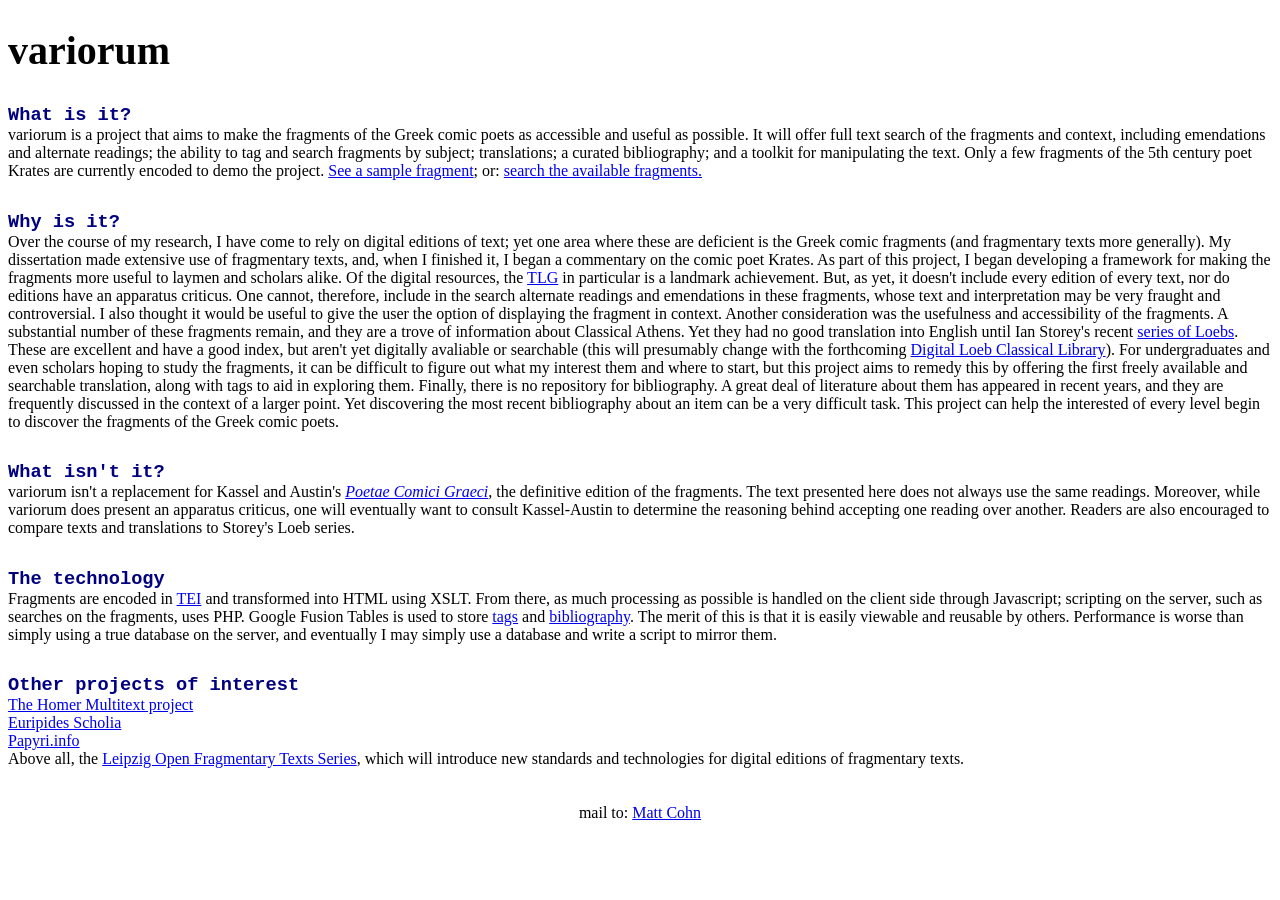
==== php/index.html @ d8ad79e2 "Changing bib presentation" ====
<!DOCTYPE html SYSTEM "http://www.w3.org/TR/xhtml1/DTD/xhtml1-transitional.dtd">
<html xmlns="http://www.w3.org/1999/xhtml">
    
    <head>
        <meta content="text/html; charset=utf-8" http-equiv="Content-Type" />
    <title>Project variorum</title>
<style>

h1 {
	font-size: 30pt;
	margin-bottom: 0px;	
}

h2 {
	font-family: Courier;
	font-size: 14pt;
	color: navy;
	padding-top: 15px;
	padding-bottom: 0px;
	margin-bottom: 0px;
}    
    
</style>
<h1>variorum</h1>
<h2>What is it?</h2>
variorum is a project that aims to make the fragments of the Greek comic poets as accessible and useful as possible.
It will offer full text search of the fragments and context, including emendations and alternate readings;
the ability to tag and search fragments by subject; translations; a curated bibliography; and a toolkit for manipulating the text.
Only a few fragments of the 5th century poet Krates are currently encoded to demo the project. <a href="/demo/container.php?q=kratesfr27">See a sample fragment</a>; or: <a href="/demo/search.html">search the available fragments.</a>
<h2>Why is it?</h2>
	Over the course of my research, I have come to rely on digital editions of text; yet one area where these are deficient is the Greek comic fragments (and fragmentary texts more generally). My dissertation made extensive use of fragmentary texts, and, when I finished it, I began a commentary on the comic poet Krates. As part of this project, I began developing a framework for making the fragments more useful to laymen and scholars alike. Of the digital resources, the <a href="http://www.tlg.uci.edu/">TLG</a> in particular is a landmark achievement. But, as yet, it doesn't include every edition of every text, nor do editions have an apparatus criticus.
	One cannot, therefore, include in the search alternate readings and emendations in these fragments, whose text and interpretation may be very fraught and controversial. I also thought it would be useful to give the user the option of displaying the fragment in context.
	Another consideration was the usefulness and accessibility of the fragments. A substantial number of these fragments remain, and they are a trove of information about Classical Athens. Yet they had no good translation into English until Ian Storey's recent <a href="http://www.worldcat.org/title/fragments-of-old-comedy/oclc/676725400">series of Loebs</a>. These are excellent and have a good index, but aren't yet digitally avaliable or searchable (this will presumably change with the forthcoming <a href="http://www.hup.harvard.edu/features/loeb/digital.html">Digital Loeb Classical Library</a>). For undergraduates and even scholars hoping to study the fragments, it can be difficult to figure out what my interest them and where to start, but this project aims to remedy this by offering the first freely available and searchable translation, along with tags to aid in exploring them. Finally, there is no repository for bibliography. A great deal of literature about them has appeared in recent years, and they are frequently discussed in the context of a larger point. Yet discovering the most recent bibliography about an item can be a very difficult task. This project can help the interested of every level begin to discover the fragments of the Greek comic poets.
	
	<h2>What isn't it?</h2>
	variorum isn't a replacement for Kassel and Austin's <i><a href="http://www.worldcat.org/title/poetae-comici-graeci-pcg/oclc/18656139">Poetae Comici Graeci</a></i>, the definitive edition of the fragments. The text presented here does not always use the same readings. Moreover, while variorum does present an apparatus criticus, one will eventually want to consult Kassel-Austin to determine the reasoning behind accepting one reading over another. Readers are also encouraged to compare texts and translations to Storey's Loeb series.
	<h2>The technology</h2>
    	Fragments are encoded in <a href="http://www.tei-c.org/index.xml">TEI</a> and transformed into HTML using XSLT. From there, as much processing as possible is handled on the client side through Javascript; scripting on the server, such as searches on the fragments, uses PHP. Google Fusion Tables is used to store <a href="https://www.google.com/fusiontables/embedviz?viz=GVIZ&t=TABLE&q=select+col0%2C+col1%2C+col2%2C+col3+from+1zaUYJa9cPl90Buj5l8QsmJwyEBKRDWJtGuMwrHg&containerId=googft-gviz-canvas">tags</a> and <a href="https://www.google.com/fusiontables/embedviz?viz=GVIZ&t=TABLE&q=select+col0%2C+col2%2C+col1%2C+col3+from+1yoWR-RMIDTDzajMKJrtn_QojabB8927R61fkYpw&containerId=googft-gviz-canvas">bibliography</a>. The merit of this is that it is easily viewable and reusable by others. Performance is worse than simply using a true database on the server, and eventually I may simply use a database and write a script to mirror them.
<h2>Other projects of interest</h2>
    	<a href="http://www.homermultitext.org/">The Homer Multitext project</a><BR/>
    	<a href="http://euripidesscholia.org/">Euripides Scholia</a><BR/>
    	<a href="http://www.papyri.info">Papyri.info</a><BR/>
    	Above all, the <a href="http://www.dh.uni-leipzig.de/wo/open-philology-project/the-leipzig-open-fragmentary-texts-series-lofts/">Leipzig Open Fragmentary Texts Series</a>, which will introduce new standards and technologies for digital editions of fragmentary texts.
    	<BR/><br/>
    	<BR/><center>mail to: <a href="mailto:cohnmd@umich.edu">Matt Cohn</a></center>
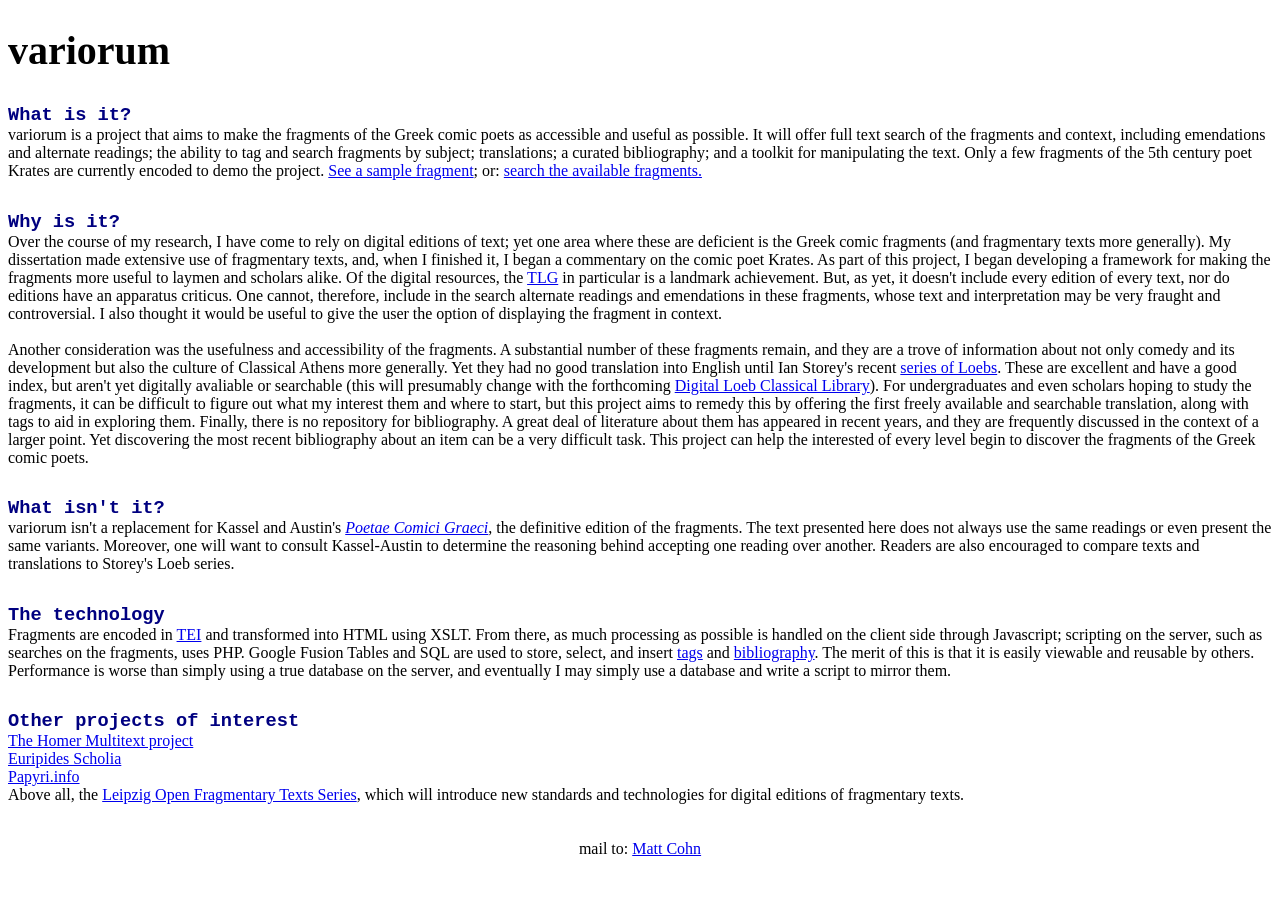
==== commit 17b06d81: "Altered some of the encoding Signed-off-by: Matt <projectvariorum@gmail.com>" ====
--- a/php/index.html
+++ b/php/index.html
@@ -30,12 +30,12 @@
 <h2>Why is it?</h2>
 	Over the course of my research, I have come to rely on digital editions of text; yet one area where these are deficient is the Greek comic fragments (and fragmentary texts more generally). My dissertation made extensive use of fragmentary texts, and, when I finished it, I began a commentary on the comic poet Krates. As part of this project, I began developing a framework for making the fragments more useful to laymen and scholars alike. Of the digital resources, the <a href="http://www.tlg.uci.edu/">TLG</a> in particular is a landmark achievement. But, as yet, it doesn't include every edition of every text, nor do editions have an apparatus criticus.
 	One cannot, therefore, include in the search alternate readings and emendations in these fragments, whose text and interpretation may be very fraught and controversial. I also thought it would be useful to give the user the option of displaying the fragment in context.
-	Another consideration was the usefulness and accessibility of the fragments. A substantial number of these fragments remain, and they are a trove of information about Classical Athens. Yet they had no good translation into English until Ian Storey's recent <a href="http://www.worldcat.org/title/fragments-of-old-comedy/oclc/676725400">series of Loebs</a>. These are excellent and have a good index, but aren't yet digitally avaliable or searchable (this will presumably change with the forthcoming <a href="http://www.hup.harvard.edu/features/loeb/digital.html">Digital Loeb Classical Library</a>). For undergraduates and even scholars hoping to study the fragments, it can be difficult to figure out what my interest them and where to start, but this project aims to remedy this by offering the first freely available and searchable translation, along with tags to aid in exploring them. Finally, there is no repository for bibliography. A great deal of literature about them has appeared in recent years, and they are frequently discussed in the context of a larger point. Yet discovering the most recent bibliography about an item can be a very difficult task. This project can help the interested of every level begin to discover the fragments of the Greek comic poets.
+	<BR/><BR/>Another consideration was the usefulness and accessibility of the fragments. A substantial number of these fragments remain, and they are a trove of information about not only comedy and its development but also the culture of Classical Athens more generally. Yet they had no good translation into English until Ian Storey's recent <a href="http://www.worldcat.org/title/fragments-of-old-comedy/oclc/676725400">series of Loebs</a>. These are excellent and have a good index, but aren't yet digitally avaliable or searchable (this will presumably change with the forthcoming <a href="http://www.hup.harvard.edu/features/loeb/digital.html">Digital Loeb Classical Library</a>). For undergraduates and even scholars hoping to study the fragments, it can be difficult to figure out what my interest them and where to start, but this project aims to remedy this by offering the first freely available and searchable translation, along with tags to aid in exploring them. Finally, there is no repository for bibliography. A great deal of literature about them has appeared in recent years, and they are frequently discussed in the context of a larger point. Yet discovering the most recent bibliography about an item can be a very difficult task. This project can help the interested of every level begin to discover the fragments of the Greek comic poets.
 	
 	<h2>What isn't it?</h2>
-	variorum isn't a replacement for Kassel and Austin's <i><a href="http://www.worldcat.org/title/poetae-comici-graeci-pcg/oclc/18656139">Poetae Comici Graeci</a></i>, the definitive edition of the fragments. The text presented here does not always use the same readings. Moreover, while variorum does present an apparatus criticus, one will eventually want to consult Kassel-Austin to determine the reasoning behind accepting one reading over another. Readers are also encouraged to compare texts and translations to Storey's Loeb series.
+	variorum isn't a replacement for Kassel and Austin's <i><a href="http://www.worldcat.org/title/poetae-comici-graeci-pcg/oclc/18656139">Poetae Comici Graeci</a></i>, the definitive edition of the fragments. The text presented here does not always use the same readings or even present the same variants. Moreover, one will want to consult Kassel-Austin to determine the reasoning behind accepting one reading over another. Readers are also encouraged to compare texts and translations to Storey's Loeb series.
 	<h2>The technology</h2>
-    	Fragments are encoded in <a href="http://www.tei-c.org/index.xml">TEI</a> and transformed into HTML using XSLT. From there, as much processing as possible is handled on the client side through Javascript; scripting on the server, such as searches on the fragments, uses PHP. Google Fusion Tables is used to store <a href="https://www.google.com/fusiontables/embedviz?viz=GVIZ&t=TABLE&q=select+col0%2C+col1%2C+col2%2C+col3+from+1zaUYJa9cPl90Buj5l8QsmJwyEBKRDWJtGuMwrHg&containerId=googft-gviz-canvas">tags</a> and <a href="https://www.google.com/fusiontables/embedviz?viz=GVIZ&t=TABLE&q=select+col0%2C+col2%2C+col1%2C+col3+from+1yoWR-RMIDTDzajMKJrtn_QojabB8927R61fkYpw&containerId=googft-gviz-canvas">bibliography</a>. The merit of this is that it is easily viewable and reusable by others. Performance is worse than simply using a true database on the server, and eventually I may simply use a database and write a script to mirror them.
+    	Fragments are encoded in <a href="http://www.tei-c.org/index.xml">TEI</a> and transformed into HTML using XSLT. From there, as much processing as possible is handled on the client side through Javascript; scripting on the server, such as searches on the fragments, uses PHP. Google Fusion Tables and SQL are used to store, select, and insert <a href="https://www.google.com/fusiontables/embedviz?viz=GVIZ&t=TABLE&q=select+col0%2C+col1%2C+col2%2C+col3+from+1zaUYJa9cPl90Buj5l8QsmJwyEBKRDWJtGuMwrHg&containerId=googft-gviz-canvas">tags</a> and <a href="https://www.google.com/fusiontables/embedviz?viz=GVIZ&t=TABLE&q=select+col0%2C+col2%2C+col1%2C+col3+from+1yoWR-RMIDTDzajMKJrtn_QojabB8927R61fkYpw&containerId=googft-gviz-canvas">bibliography</a>. The merit of this is that it is easily viewable and reusable by others. Performance is worse than simply using a true database on the server, and eventually I may simply use a database and write a script to mirror them.
 <h2>Other projects of interest</h2>
     	<a href="http://www.homermultitext.org/">The Homer Multitext project</a><BR/>
     	<a href="http://euripidesscholia.org/">Euripides Scholia</a><BR/>
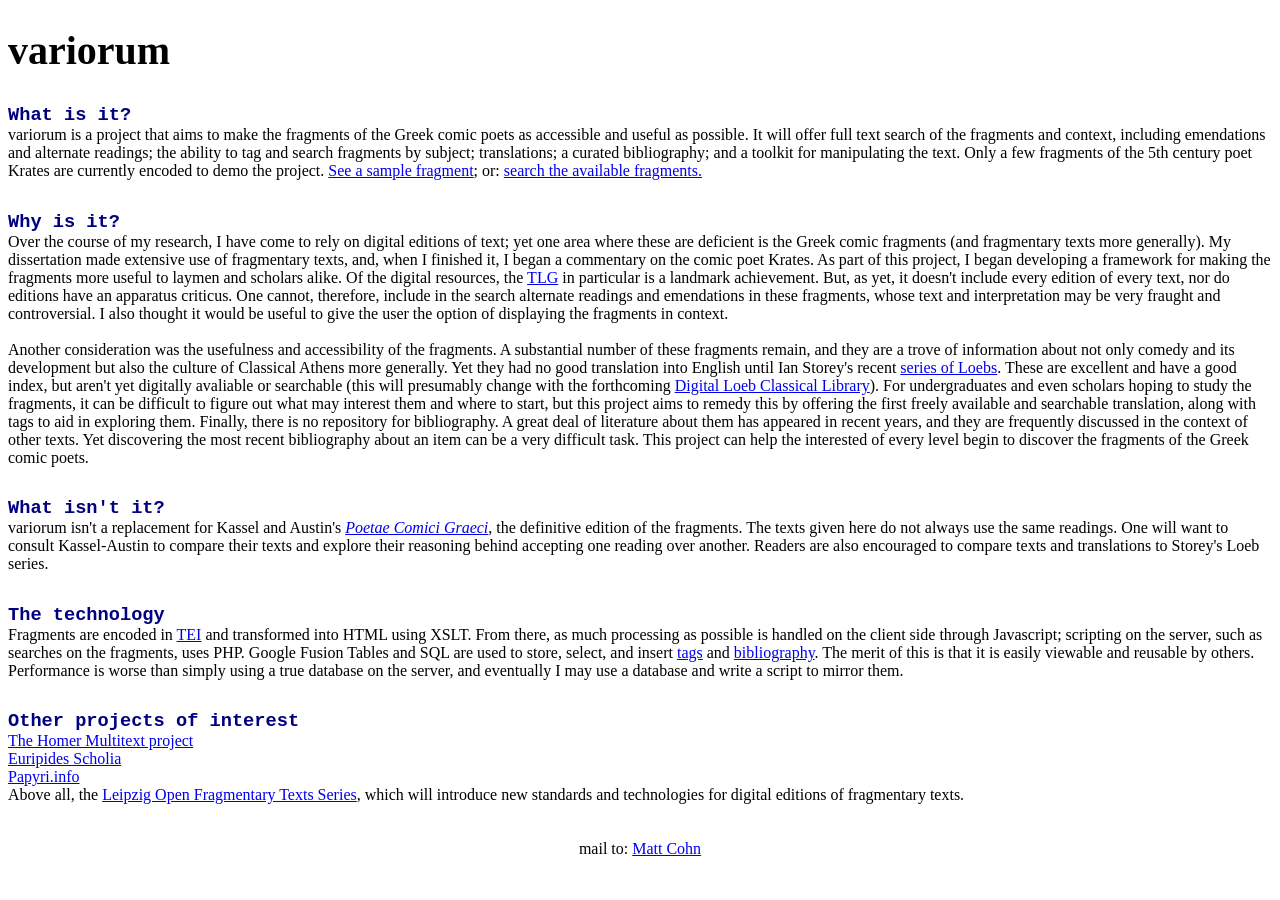
==== commit d935cafc: "Fixed more typos Signed-off-by: Matt <projectvariorum@gmail.com>" ====
--- a/php/index.html
+++ b/php/index.html
@@ -26,16 +26,16 @@
 variorum is a project that aims to make the fragments of the Greek comic poets as accessible and useful as possible.
 It will offer full text search of the fragments and context, including emendations and alternate readings;
 the ability to tag and search fragments by subject; translations; a curated bibliography; and a toolkit for manipulating the text.
-Only a few fragments of the 5th century poet Krates are currently encoded to demo the project. <a href="/demo/container.php?q=kratesfr27">See a sample fragment</a>; or: <a href="/demo/search.html">search the available fragments.</a>
+Only a few fragments of the 5th century poet Krates are currently encoded to demo the project. <a href="/demo/container.php?fr=kratesfr27">See a sample fragment</a>; or: <a href="/demo/search.html">search the available fragments.</a>
 <h2>Why is it?</h2>
 	Over the course of my research, I have come to rely on digital editions of text; yet one area where these are deficient is the Greek comic fragments (and fragmentary texts more generally). My dissertation made extensive use of fragmentary texts, and, when I finished it, I began a commentary on the comic poet Krates. As part of this project, I began developing a framework for making the fragments more useful to laymen and scholars alike. Of the digital resources, the <a href="http://www.tlg.uci.edu/">TLG</a> in particular is a landmark achievement. But, as yet, it doesn't include every edition of every text, nor do editions have an apparatus criticus.
-	One cannot, therefore, include in the search alternate readings and emendations in these fragments, whose text and interpretation may be very fraught and controversial. I also thought it would be useful to give the user the option of displaying the fragment in context.
-	<BR/><BR/>Another consideration was the usefulness and accessibility of the fragments. A substantial number of these fragments remain, and they are a trove of information about not only comedy and its development but also the culture of Classical Athens more generally. Yet they had no good translation into English until Ian Storey's recent <a href="http://www.worldcat.org/title/fragments-of-old-comedy/oclc/676725400">series of Loebs</a>. These are excellent and have a good index, but aren't yet digitally avaliable or searchable (this will presumably change with the forthcoming <a href="http://www.hup.harvard.edu/features/loeb/digital.html">Digital Loeb Classical Library</a>). For undergraduates and even scholars hoping to study the fragments, it can be difficult to figure out what my interest them and where to start, but this project aims to remedy this by offering the first freely available and searchable translation, along with tags to aid in exploring them. Finally, there is no repository for bibliography. A great deal of literature about them has appeared in recent years, and they are frequently discussed in the context of a larger point. Yet discovering the most recent bibliography about an item can be a very difficult task. This project can help the interested of every level begin to discover the fragments of the Greek comic poets.
+	One cannot, therefore, include in the search alternate readings and emendations in these fragments, whose text and interpretation may be very fraught and controversial. I also thought it would be useful to give the user the option of displaying the fragments in context.
+	<BR/><BR/>Another consideration was the usefulness and accessibility of the fragments. A substantial number of these fragments remain, and they are a trove of information about not only comedy and its development but also the culture of Classical Athens more generally. Yet they had no good translation into English until Ian Storey's recent <a href="http://www.worldcat.org/title/fragments-of-old-comedy/oclc/676725400">series of Loebs</a>. These are excellent and have a good index, but aren't yet digitally avaliable or searchable (this will presumably change with the forthcoming <a href="http://www.hup.harvard.edu/features/loeb/digital.html">Digital Loeb Classical Library</a>). For undergraduates and even scholars hoping to study the fragments, it can be difficult to figure out what may interest them and where to start, but this project aims to remedy this by offering the first freely available and searchable translation, along with tags to aid in exploring them. Finally, there is no repository for bibliography. A great deal of literature about them has appeared in recent years, and they are frequently discussed in the context of other texts. Yet discovering the most recent bibliography about an item can be a very difficult task. This project can help the interested of every level begin to discover the fragments of the Greek comic poets.
 	
 	<h2>What isn't it?</h2>
-	variorum isn't a replacement for Kassel and Austin's <i><a href="http://www.worldcat.org/title/poetae-comici-graeci-pcg/oclc/18656139">Poetae Comici Graeci</a></i>, the definitive edition of the fragments. The text presented here does not always use the same readings or even present the same variants. Moreover, one will want to consult Kassel-Austin to determine the reasoning behind accepting one reading over another. Readers are also encouraged to compare texts and translations to Storey's Loeb series.
+	variorum isn't a replacement for Kassel and Austin's <i><a href="http://www.worldcat.org/title/poetae-comici-graeci-pcg/oclc/18656139">Poetae Comici Graeci</a></i>, the definitive edition of the fragments. The texts given here do not always use the same readings. One will want to consult Kassel-Austin to compare their texts and explore their reasoning behind accepting one reading over another. Readers are also encouraged to compare texts and translations to Storey's Loeb series.
 	<h2>The technology</h2>
-    	Fragments are encoded in <a href="http://www.tei-c.org/index.xml">TEI</a> and transformed into HTML using XSLT. From there, as much processing as possible is handled on the client side through Javascript; scripting on the server, such as searches on the fragments, uses PHP. Google Fusion Tables and SQL are used to store, select, and insert <a href="https://www.google.com/fusiontables/embedviz?viz=GVIZ&t=TABLE&q=select+col0%2C+col1%2C+col2%2C+col3+from+1zaUYJa9cPl90Buj5l8QsmJwyEBKRDWJtGuMwrHg&containerId=googft-gviz-canvas">tags</a> and <a href="https://www.google.com/fusiontables/embedviz?viz=GVIZ&t=TABLE&q=select+col0%2C+col2%2C+col1%2C+col3+from+1yoWR-RMIDTDzajMKJrtn_QojabB8927R61fkYpw&containerId=googft-gviz-canvas">bibliography</a>. The merit of this is that it is easily viewable and reusable by others. Performance is worse than simply using a true database on the server, and eventually I may simply use a database and write a script to mirror them.
+    	Fragments are encoded in <a href="http://www.tei-c.org/index.xml">TEI</a> and transformed into HTML using XSLT. From there, as much processing as possible is handled on the client side through Javascript; scripting on the server, such as searches on the fragments, uses PHP. Google Fusion Tables and SQL are used to store, select, and insert <a href="https://www.google.com/fusiontables/embedviz?viz=GVIZ&t=TABLE&q=select+col0%2C+col1%2C+col2%2C+col3+from+1zaUYJa9cPl90Buj5l8QsmJwyEBKRDWJtGuMwrHg&containerId=googft-gviz-canvas">tags</a> and <a href="https://www.google.com/fusiontables/embedviz?viz=GVIZ&t=TABLE&q=select+col0%2C+col2%2C+col1%2C+col3+from+1yoWR-RMIDTDzajMKJrtn_QojabB8927R61fkYpw&containerId=googft-gviz-canvas">bibliography</a>. The merit of this is that it is easily viewable and reusable by others. Performance is worse than simply using a true database on the server, and eventually I may use a database and write a script to mirror them.
 <h2>Other projects of interest</h2>
     	<a href="http://www.homermultitext.org/">The Homer Multitext project</a><BR/>
     	<a href="http://euripidesscholia.org/">Euripides Scholia</a><BR/>
